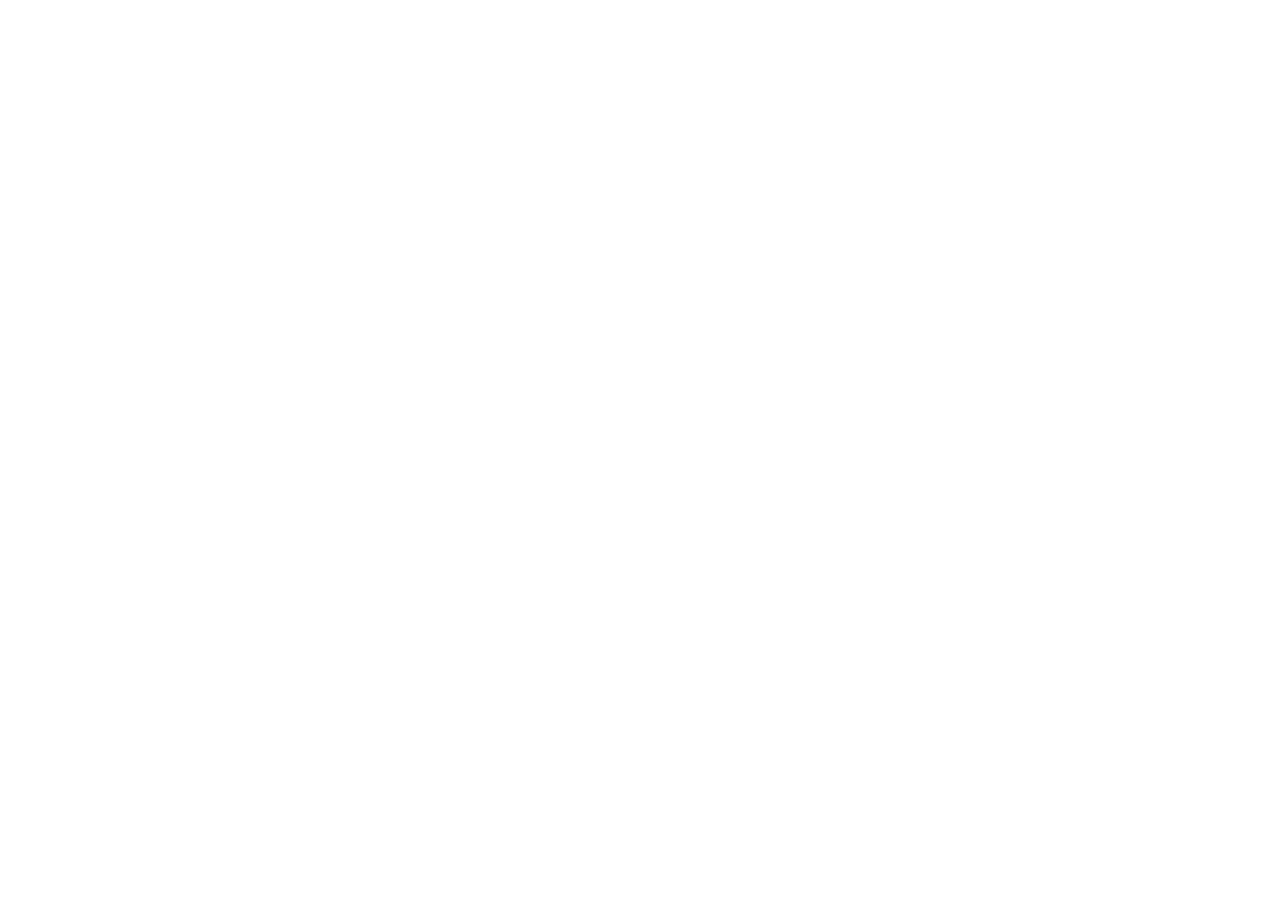
==== index.html @ d43d9f4f "edit html" ====
<!DOCTYPE html>
<html lang="en">
  <head>
    <meta charset="UTF-8">
    <meta name="viewport" content="width=device-width, initial-scale=1">
    <title>my web</title>
    <link href="css/style.css" rel="stylesheet">
  </head>
  <body>
  
  </body>
</html>
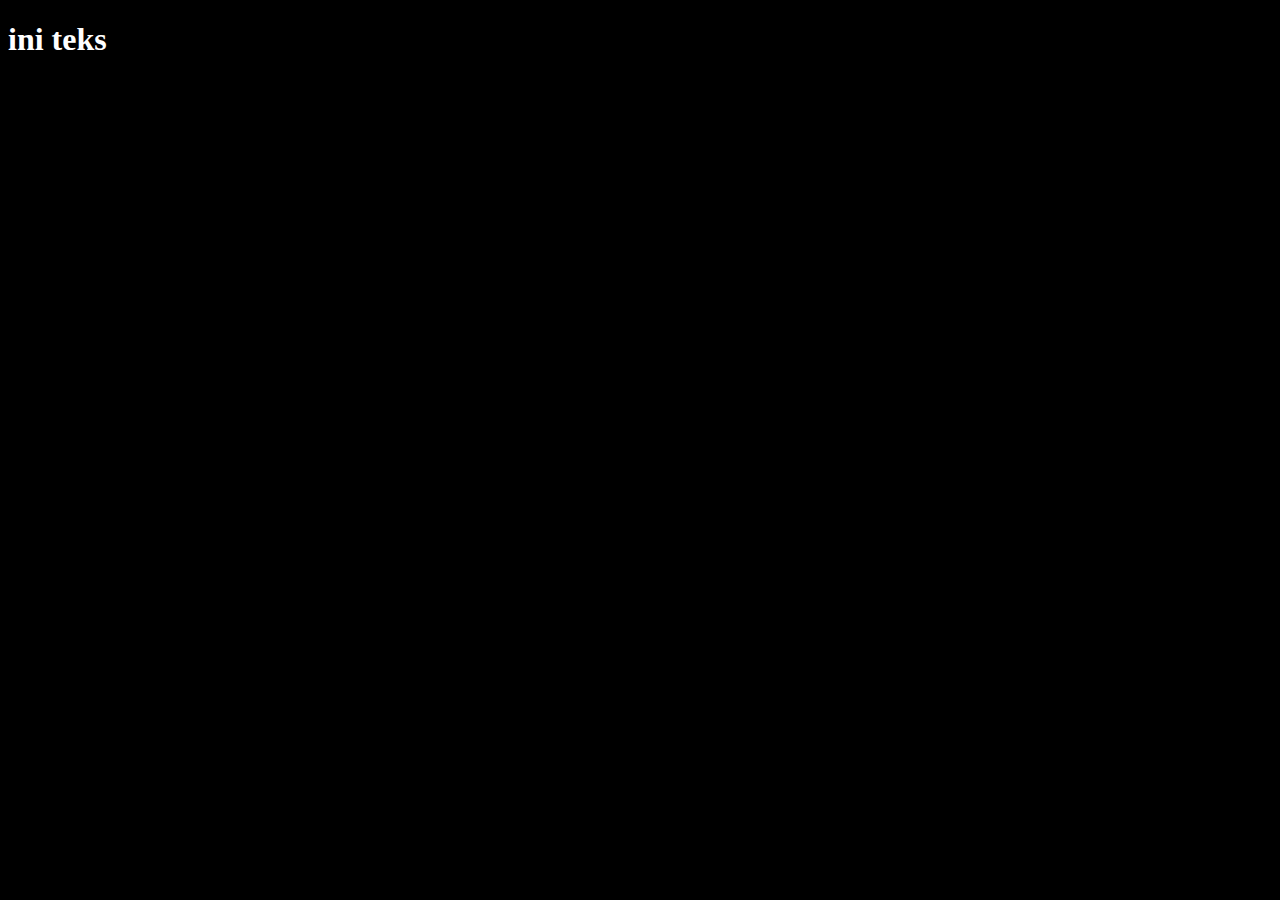
==== commit a3d9d09c: "add css" ====
--- a/index.html
+++ b/index.html
@@ -6,7 +6,8 @@
     <title>my web</title>
     <link href="css/style.css" rel="stylesheet">
   </head>
-  <body>
+  <body id="latar">
+    <h1>ini  teks</h1>
   
   </body>
 </html>
--- a/css/style.css
+++ b/css/style.css
@@ -0,0 +1,5 @@
+#latar{
+  background: black;
+  color: white;
+}
+
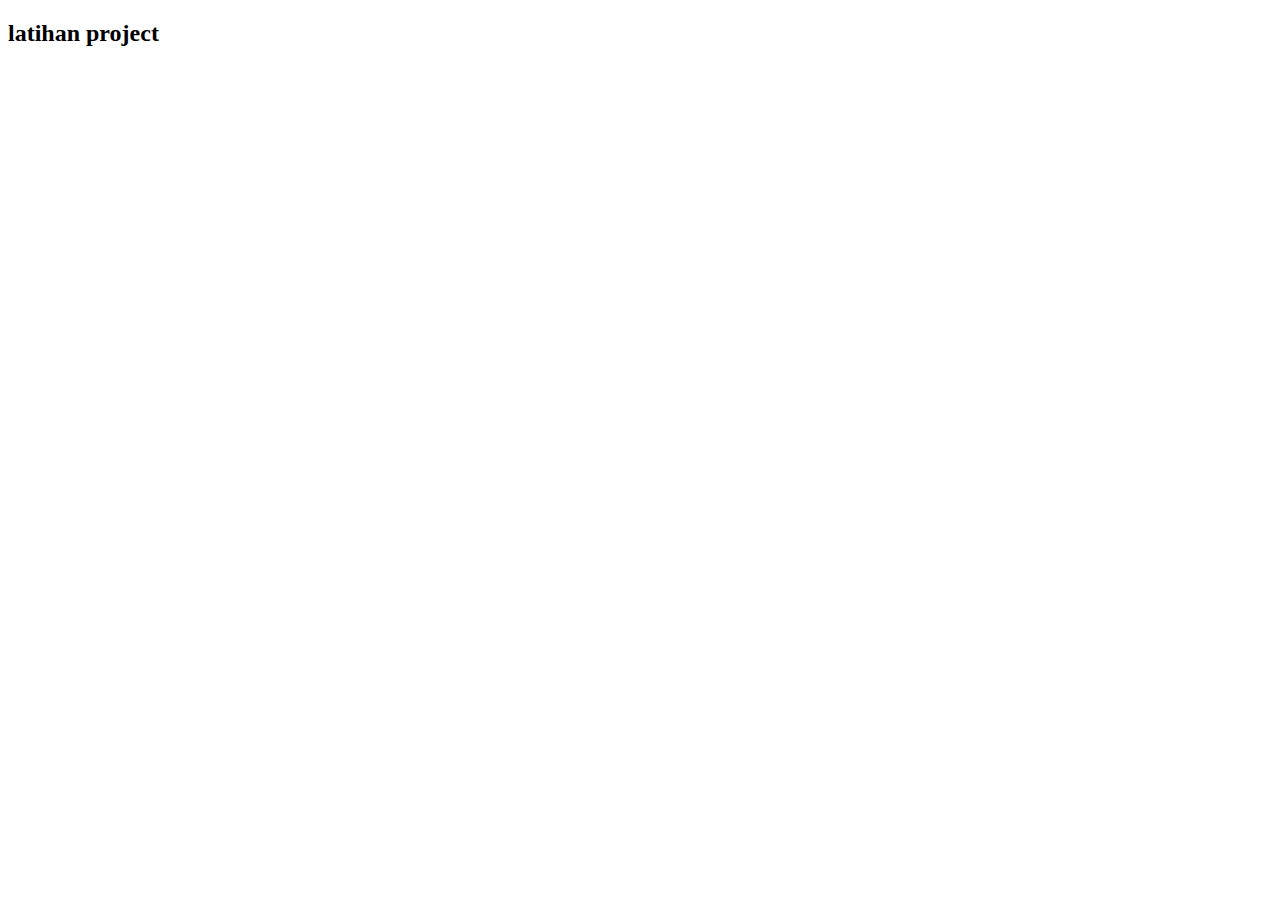
==== commit b2be3790: "edit css" ====
--- a/index.html
+++ b/index.html
@@ -7,7 +7,6 @@
     <link href="css/style.css" rel="stylesheet">
   </head>
   <body id="latar">
-    <h1>ini  teks</h1>
-  
+    <h2>latihan project</h2>
   </body>
 </html>
--- a/css/style.css
+++ b/css/style.css
@@ -1,5 +1,5 @@
 #latar{
-  background: black;
-  color: white;
+  background: white;
+  color: black;
 }
 
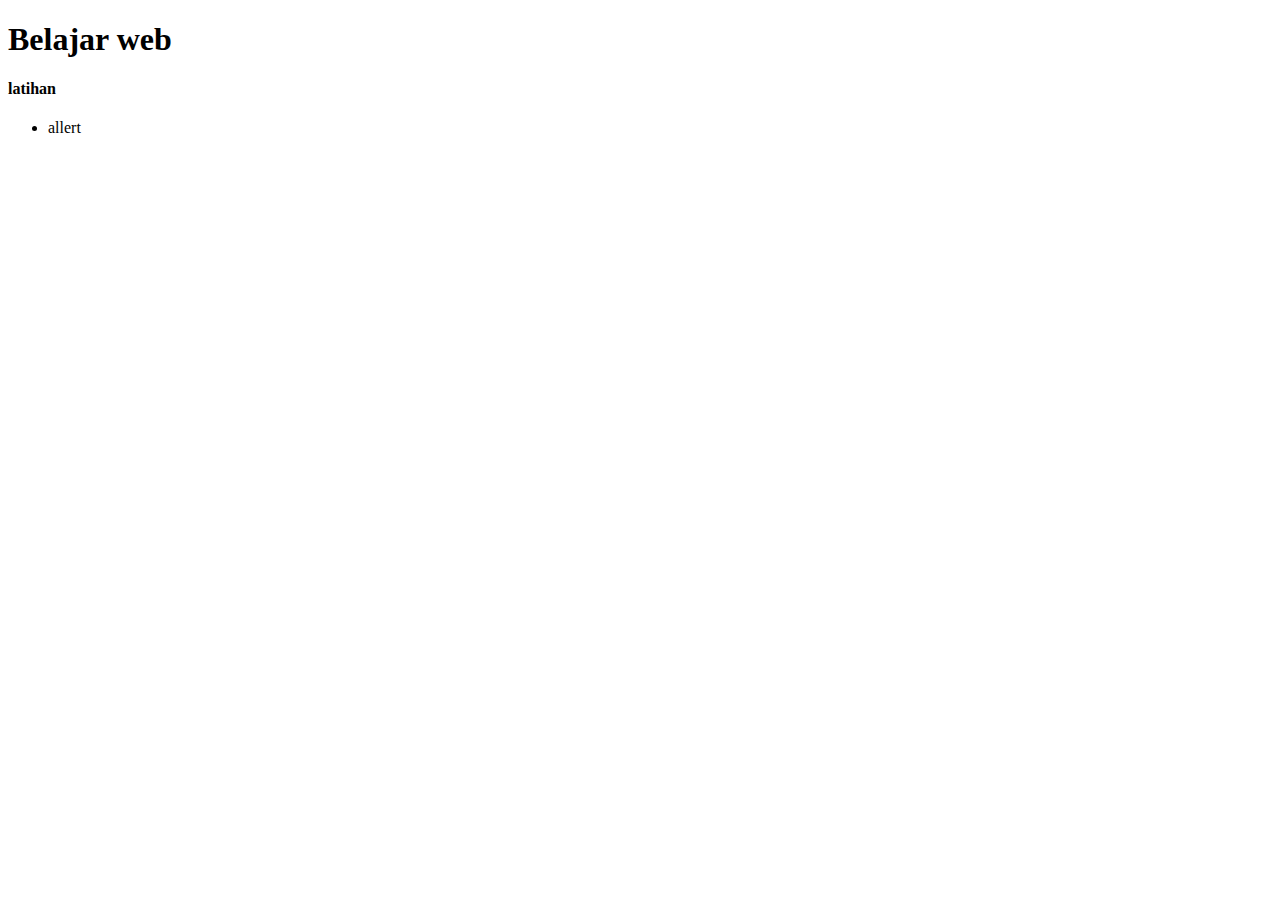
==== commit afabda7a: "edii" ====
--- a/index.html
+++ b/index.html
@@ -7,6 +7,11 @@
     <link href="css/style.css" rel="stylesheet">
   </head>
   <body id="latar">
-    <h2>latihan project</h2>
+    <h1>Belajar web</h1>
+
+    <h4>latihan</h4>
+    <ul>
+      <li>allert</li>
+    </ul>
   </body>
 </html>
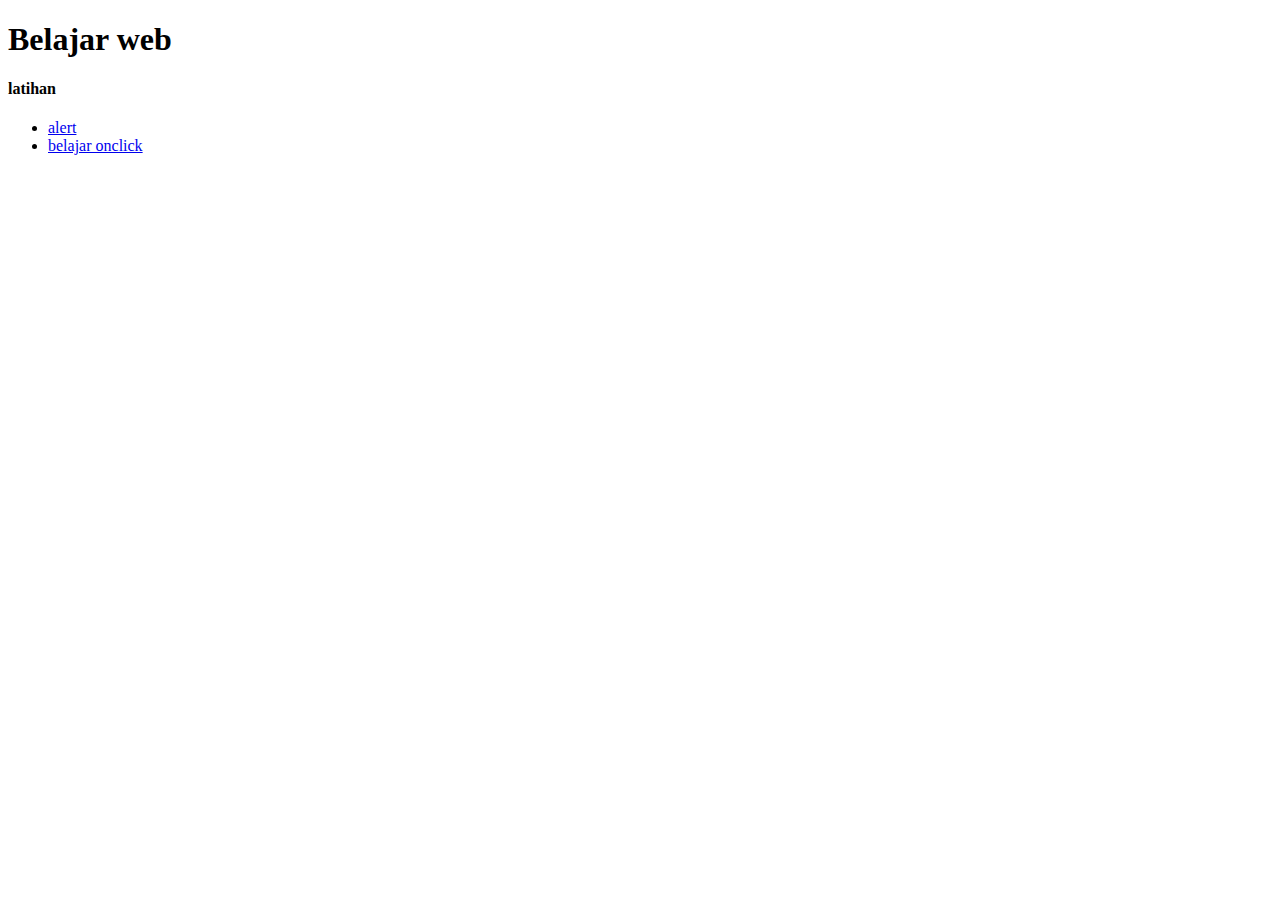
==== commit 7c3edcc1: "belajar alert" ====
--- a/index.html
+++ b/index.html
@@ -11,7 +11,8 @@
 
     <h4>latihan</h4>
     <ul>
-      <li>allert</li>
+      <li><a href="latihan/alert.html">alert</a></li>
+      <li><a href="latihan/onclick.html">belajar onclick</a></li>
     </ul>
   </body>
 </html>
